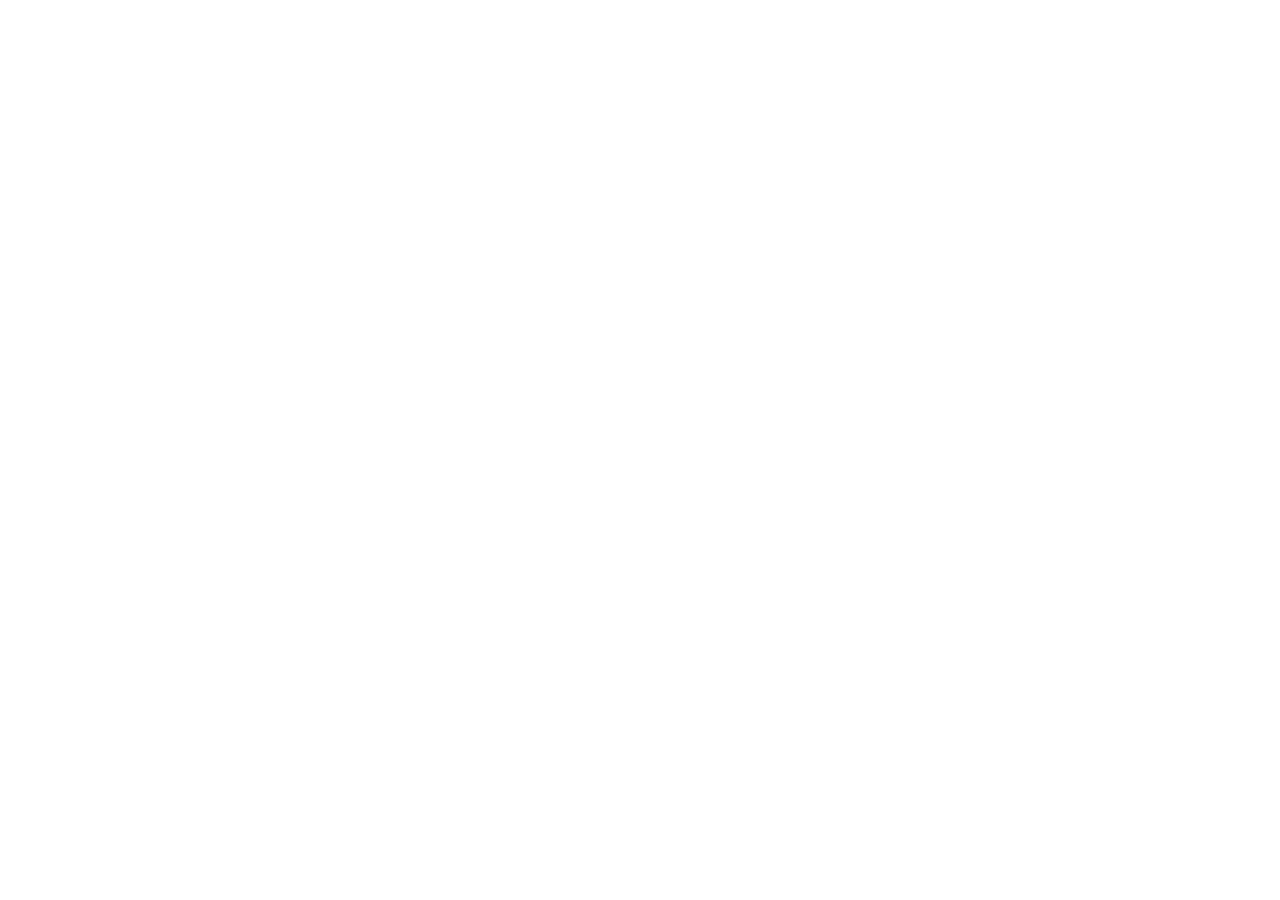
==== index.html @ d43bef7b "20260507_03 - 수정." ====
<!DOCTYPE HTML>
<html lang="ko">
	<head>
		<title>Welcome to JeeGeum Site - main</title>
		<base href="https://www.jeegeum.com/">
		<meta charset="utf-8">
		<meta name="viewport" content="width=device-width, user-scalable=yes, initial-scale=1.0" >
		<meta name="description" content="환영합니다. 이 곳은 이현섭 혹은 시계나무의 작업물을 모아둔 곳입니다.">
		<meta name="robots" content="All">
		<meta name="robots" content="index,follow">
		<meta name="NaverBot" content="All"/>
		<meta name="NaverBot" content="index,follow"/>
		<meta name="Yeti" content="All"/>
		<meta name="Yeti" content="index,follow"/>
		<meta name="copyright" content="&copy;2017 Lee.Hyun sup(Clocktree)">
		<meta name="Keywords" content="웹표준, 웹접근성, 웹퍼블리싱, 웹퍼블리셔, 포트폴리오, 이현섭, 퍼블리셔 이현섭, clocktree, Lee.Hyun Sup, mark, wiseman, web publisher">
		<meta http-equiv="X-UA-Compatible" content="IE=edge">
		<meta property="og:type" content="website">
		<meta property="og:title" content="Welcome to Portfolio Site - main">
		<meta property="og:description" content="환영합니다. 이 곳은 이현섭 혹은 시계나무의 작업물을 모아둔 곳입니다.">
		<meta property="og:image" content="./images/favicon.png">
		<meta property="og:url" content="https://www.jeegeum.com/">
		<link rel="canonical" href="https://www.jeegeum.com/">

		<link rel="stylesheet" type="text/css" href='./css/nanumgothic_local.css?20220512_13'>
		<link rel="stylesheet" type="text/css" href="./css/style.css?20220512_13">

		<link rel="icon" type="image/x-icon" href="./images/favicon.ico">

		<link rel="apple-touch-icon" sizes="57x57" href="./images/favicon.png">
		<link rel="apple-touch-icon" sizes="60x60" href="./images/favicon.png">
		<link rel="apple-touch-icon" sizes="72x72" href="./images/favicon.png">
		<link rel="apple-touch-icon" sizes="76x76" href="./images/favicon.png">
		<link rel="apple-touch-icon" sizes="114x114" href="./images/favicon.png">
		<link rel="apple-touch-icon" sizes="120x120" href="./images/favicon.png">
		<link rel="apple-touch-icon" sizes="144x144" href="./images/favicon.png">
		<link rel="apple-touch-icon" sizes="152x152" href="./images/favicon.png">
		<link rel="apple-touch-icon" sizes="180x180" href="./images/favicon.png">

		<link rel="icon" type="image/png" sizes="192x192" href="./images/favicon.png">
		<link rel="icon" type="image/png" sizes="32x32" href="./images/favicon.png">
		<link rel="icon" type="image/png" sizes="96x96" href="./images/favicon.png">
		<link rel="icon" type="image/png" sizes="16x16" href="./images/favicon.png">

		<link rel="shortcut icon" type="image/x-icon" sizes="192x192" href="./images/favicon.ico">
		<link rel="shortcut icon" type="image/x-icon" sizes="32x32" href="./images/favicon.ico">
		<link rel="shortcut icon" type="image/x-icon" sizes="96x96" href="./images/favicon.ico">
		<link rel="shortcut icon" type="image/x-icon" sizes="16x16" href="./images/favicon.ico">

		<link rel="manifest" href="./manifest.json">
		<meta name="msapplication-TileColor" content="#ffffff">
		<meta name="msapplication-TileImage" content="/ms-icon-144x144.png">
		<meta name="theme-color" content="#ffffff">

		<script src="./js/jquery-3.2.1.min.js"></script>
		<!-- <script src="./js/cover.js"></script> -->
		<!--[if lte IE 8]>
		<script type="text/javascript" src="js/jquery-1.7.2.min.js"></script>
		<script type="text/javascript" src="js/Respond-master/dest/respond.min.js"></script>
		<script type="text/javascript" src="js/Respond-master/dest/respond.src.js"></script>
		<script type="text/javascript" src="js/Respond-master/src/respond.js"></script>

		<![endif]-->
	</head>

	<body>
		<div style="height:100hv; background:url(./images/buiding_img.png) no-repeat center; background-size:cover; text-indent:-100000%;">
			<!-- <img src="./images/buiding_img.png" alt="도서출판 지금의 홈페이지가 준비 중 입니다. 문의사항은 clocktree@live.co.kr 로 보내주시기 바랍니다." style="width:100%;height:100%;"> -->
			도서출판 지금의 홈페이지가 준비 중 입니다. 문의사항은 clocktree@live.co.kr 로 보내주시기 바랍니다.
		</div>		
		<script async src="./js/move.js?20220512_13"></script>
	</body>
</html>
---- css/nanumgothic_local.css ----
/* [400] */
@font-face {
  font-family: 'Nanum Gothic';
  font-style: normal;
  font-weight: 400;
  src: local('NanumGothic'), url(https://cl0cktree.github.io/jsonframe/font/NanumGothic.woff2) format('woff2');
}
@font-face {
  font-family: 'Nanum Gothic';
  font-style: normal;
  font-weight: 400;
  src: local('NanumGothic'), url(https://cl0cktree.github.io/jsonframe/font/NanumGothic.woff) format('woff');
}
@font-face {
  font-family: 'Nanum Gothic';
  font-style: normal;
  font-weight: 400;
  src: local('NanumGothic'), url(https://cl0cktree.github.io/jsonframe/font/NanumGothic.eot) format('eot');
}
@font-face {
  font-family: 'Nanum Gothic';
  font-style: normal;
  font-weight: 400;
  src: local('NanumGothic'), url(https://cl0cktree.github.io/jsonframe/font/NanumGothic.eot?#iefix) format('embedded-opentype');
}
@font-face {
  font-family: 'Nanum Gothic';
  font-style: normal;
  font-weight: 400;
  src: local('NanumGothic'), url(https://cl0cktree.github.io/jsonframe/font/NanumGothic.ttf) format('truetype');
}
@font-face {
  font-family: 'Nanum Gothic';
  font-style: normal;
  font-weight: 400;
  src: local('NanumGothic'), url(https://cl0cktree.github.io/jsonframe/font/NanumGothic.svg#NanumGothic) format('svg');
}
/* [700] */
@font-face {
  font-family: 'Nanum Gothic';
  font-style: normal;
  font-weight: 700;
  src: local('NanumGothic Bold'), local('NanumGothic-Bold'), url(https://cl0cktree.github.io/jsonframe/font/NanumGothicBold.woff2) format('woff2');
}
@font-face {
  font-family: 'Nanum Gothic';
  font-style: normal;
  font-weight: 700;
  src: local('NanumGothic Bold'), local('NanumGothic-Bold'), url(https://cl0cktree.github.io/jsonframe/font/NanumGothicBold.woff) format('woff');
}
@font-face {
  font-family: 'Nanum Gothic';
  font-style: normal;
  font-weight: 700;
  src: local('NanumGothic Bold'), local('NanumGothic-Bold'), url(https://cl0cktree.github.io/jsonframe/font/NanumGothicBold.eot) format('eot');
}
@font-face {
  font-family: 'Nanum Gothic';
  font-style: normal;
  font-weight: 700;
  src: local('NanumGothic Bold'), local('NanumGothic-Bold'), url(https://cl0cktree.github.io/jsonframe/font/NanumGothicBold.eot?#iefix) format('embedded-opentype');
}
@font-face {
  font-family: 'Nanum Gothic';
  font-style: normal;
  font-weight: 700;
  src: local('NanumGothic Bold'), local('NanumGothic-Bold'), url(https://cl0cktree.github.io/jsonframe/font/NanumGothicBold.ttf) format('truetype');
}
@font-face {
  font-family: 'Nanum Gothic';
  font-style: normal;
  font-weight: 700;
  src: local('NanumGothic Bold'), local('NanumGothic-Bold'), url(https://cl0cktree.github.io/jsonframe/font/NanumGothicBold.svg#NanumGothicBold) format('svg');
}
/* [800] */
@font-face {
  font-family: 'Nanum Gothic';
  font-style: normal;
  font-weight: 800;
  src: local('NanumGothic Bold'), local('NanumGothic-Bold'), url(https://cl0cktree.github.io/jsonframe/font/NanumGothicExtraBold.woff2) format('woff2');
}
@font-face {
  font-family: 'Nanum Gothic';
  font-style: normal;
  font-weight: 800;
  src: local('NanumGothic Bold'), local('NanumGothic-Bold'), url(https://cl0cktree.github.io/jsonframe/font/NanumGothicExtraBold.woff) format('woff');
}
@font-face {
  font-family: 'Nanum Gothic';
  font-style: normal;
  font-weight: 800;
  src: local('NanumGothic Bold'), local('NanumGothic-Bold'), url(https://cl0cktree.github.io/jsonframe/font/NanumGothicExtraBold.eot) format('eot');
}
@font-face {
  font-family: 'Nanum Gothic';
  font-style: normal;
  font-weight: 800;
  src: local('NanumGothic Bold'), local('NanumGothic-Bold'), url(https://cl0cktree.github.io/jsonframe/font/NanumGothicExtraBold.eot?#iefix) format('embedded-opentype');
}
@font-face {
  font-family: 'Nanum Gothic';
  font-style: normal;
  font-weight: 800;
  src: local('NanumGothic Bold'), local('NanumGothic-Bold'), url(https://cl0cktree.github.io/jsonframe/font/NanumGothicExtraBold.ttf) format('truetype');
}
@font-face {
  font-family: 'Nanum Gothic';
  font-style: normal;
  font-weight: 800;
  src: local('NanumGothic Bold'), local('NanumGothic-Bold'), url(https://cl0cktree.github.io/jsonframe/font/NanumGothicExtraBold.svg#NanumGothicExtraBold) format('svg');
}
---- css/style.css ----
@charset "UTF-8";
@import url('./nanumgothic_local.css');
/* @font-face{
	font-family:'Nanum Gothic','NanumGothic';
	src:url('https://cl0cktree.github.io/jsonframe/font/NanumGothic.woff2') format('woff2');
}
@font-face{
	font-family:'Nanum Gothic','NanumGothic';
	src:url('https://cl0cktree.github.io/jsonframe/font/NanumGothic.eot');
}
@font-face{
	font-family:'Nanum Gothic','NanumGothic';
	src:url('https://cl0cktree.github.io/jsonframe/font/NanumGothic.eot?#iefix') format('embedded-opentype');
}
@font-face{
	font-family:'Nanum Gothic','NanumGothic';
	src:url('https://cl0cktree.github.io/jsonframe/font/NanumGothic.woff') format('woff');
}
@font-face{
	font-family:'Nanum Gothic','NanumGothic';
	src:url('https://cl0cktree.github.io/jsonframe/font/NanumGothic.ttf') format('truetype');
}
@font-face{
	font-family:'Nanum Gothic','NanumGothic';
	src:url('https://cl0cktree.github.io/jsonframe/font/NanumGothic.svg#NanumGothic') format('svg');
}
@font-face{
	font-family:'Nanum Gothic','NanumGothic';
	src:local(※);
} */
/*공통*/
body{width:100%;height:100%;margin:0;padding:0;background:url('../images/tile9.png'); background-size:75px 50px; font-family:'Nanum Gothic','NanumGothic','Gothic','고딕'; overflow:auto; scroll-behavior:smooth;}
*:focus,*:focus-within{outline:2px dashed #423122;}

section{padding:0;margin:0;border:0;display:block;position:relative;overflow:hidden;}
article{padding:0;margin:0;border:0;display:block;position:relative;overflow:hidden;}
nav{padding:0;margin:0;border:0;display:block;position:relative;overflow:hidden;}
div{box-sizing:border-box;margin:0;display:block;position:relative;overflow:hidden;}
ul{position:relative;margin:0;padding:0;margin:0;border:0;list-style:none;display:block;}
img{border:0px;box-sizing:border-box;float:left;}
h1,h2,h3,h4,h5,h6 {padding:0;margin:0;border:0;display:block;position:relative;overflow:hidden;font-size:1em;}
header{padding:0;margin:0;border:0;display:block;position:relative;overflow:hidden;}
footer{width:100%;background:#fff;position:relative;margin:0;padding:0;margin:0;border:0;border-top:1px solid #000;display:block;z-index:5;}
a{font-family:'Nanum Gothic','NanumGothic','Gothic','고딕';}
canvas{position:fixed;bottom:0;left:0;right:0;width:100%;z-index:0;}

input[type=radio]{display:none;}
/* input[type=radio]+label{display:inline-block;cursor:pointer;position:relative;padding-left:14px;margin-right:15px;}
input[type=radio]+label:before{content:"";display:inline-block;width:9px;height:9px;margin-right:10px;margin-bottom:10px;position:absolute;left:0;bottom:1px;background:#ebebeb;border-radius:10px;border:1px solid #929292;}
input[type=radio]:checked+label:before{content:"\25CF";font-size:9px;font-weight:100;color:#ff5737;background:#ebebeb;text-align:center;line-height:8px;} */

input[type=checkbox]{display:none;}
/* input[type=checkbox]+label{display:inline-block;cursor:pointer;position:relative;padding-left:18px;margin-right:0px;}
input[type=checkbox]+label:before{content:"";display:inline-block;width:11px;height:11px;margin-right:10px;margin-bottom:2px;position:absolute;left:0;bottom:1px;background:#fff;border-radius:0px;border:1px solid #ddd;}
input[type=checkbox]:checked+label:before{content:"\2713";font-size:14px;font-weight:700;color:#fff;background:#ff5737;text-align:center;line-height:8px;} */

input[type=text]{box-sizing:border-box;}
input[type=button]{box-sizing:border-box;font-family:'Nanum Gothic','NanumGothic';}
input[type=select]{appearance:none;}
textarea{box-sizing:border-box;}

.body-all-header{width:100%;background:rgba(0,0,0,0);position:fixed;top:0;left:0;z-index:6;box-shadow:0px 0px 7px 0px;border-bottom:1px solid #4e3b29;}
.body-all-header .section-num1-article #section1-article1-nav1{width:100%;background:rgba(255,255,255,1);line-height:50px;transition:background-color 0.2s;/*box-shadow:0px 1px rgba(0,0,0,0.5);*/}
.body-all-header .section-num1-article #section1-article1-nav1 .article1-nav1-toplogo{width:80px;background:url('../images/sprites-topmenu5.png') no-repeat;background-size:120px 80px;background-position:0px 10px;margin:0 auto;/*transition:all 0.05s;*/}
.body-all-header .section-num1-article #section1-article1-nav1 .article1-nav1-toplogo h1{width:100%;}
.body-all-header .section-num1-article #section1-article1-nav1 .article1-nav1-toplogo h1 img{width:100%;margin-top:10px;margin-bottom:10px;}

.body-all-header .section-num1-article #section1-article1-nav1 #article1-nav1-topmenuwrap1{width:100%;max-width:1280px;margin:0 auto;}
.body-all-header .section-num1-article #section1-article1-nav1 #article1-nav1-topmenuwrap1 #article1-nav1-topmenu1{width:100%;height:50px;}
.body-all-header .section-num1-article #section1-article1-nav1 #article1-nav1-topmenuwrap1 #article1-nav1-topmenu1 .nav1-topmenu1-list{width:20%;line-height:50px;text-align:center;float:left;}
.body-all-header .section-num1-article #section1-article1-nav1 #article1-nav1-topmenuwrap1 #article1-nav1-topmenu1 .nav1-topmenu1-list a{text-decoration:none;color:#333;}
.body-all-header .section-num1-article #section1-article1-nav1 #article1-nav1-topmenuwrap1 #article1-nav1-topmenu1 #nav1-topmenu1-list4{width:15%;}
.body-all-header .section-num1-article #section1-article1-nav1 #article1-nav1-topmenuwrap1 #article1-nav1-topmenu1 #nav1-topmenu1-list5{width:25%;}
.body-all-header .section-num1-article #section1-article1-nav1 #article1-nav1-topmenuwrap1 #article1-nav1-topmenu1 .nav1-topmenu1-list .topmenu1-list-span{display:inline-block;position:relative;width:auto;height:50px;box-sizing:border-box;border-bottom:0px solid #fff;/*transition:all 0.025s;*/cursor:pointer;}
.body-all-header .section-num1-article #section1-article1-nav1 #article1-nav1-topmenuwrap1 #article1-nav1-topmenu1 .nav1-topmenu1-list .topmenu1-list-span .list-span-leftborder{display:block;width:0%;box-sizing:border-box;position:absolute;left:50%;bottom:0px;border-bottom:3px solid #bbb;}
.body-all-header .section-num1-article #section1-article1-nav1 #article1-nav1-topmenuwrap1 #article1-nav1-topmenu1 .nav1-topmenu1-list .topmenu1-list-span .list-span-rightborder{display:block;width:0%;box-sizing:border-box;position:absolute;right:50%;bottom:0px;border-bottom:3px solid #bbb;}

.body-all-header .section-num1-article #section1-article1-nav1 .top-icon{width:40px;height:40px;position:absolute;z-index:3;top:30px;transition:background-position 0.1s;}
.body-all-header .section-num1-article #section1-article1-nav1 #phon-icon{background:url('../images/sprites-topmenu5.png') no-repeat;background-size:120px 80px;background-position:-80px 0px;left:2%;border-radius:5px;cursor:pointer;}
.body-all-header .section-num1-article #section1-article1-nav1 #phon-icon span{display:none;}
.body-all-header .section-num1-article #section1-article1-nav1 #menu-icon{right:2%;}
.body-all-header .section-num1-article #section1-article1-nav1 #menu-icon input{display:none;}
.body-all-header .section-num1-article #section1-article1-nav1 #menu-icon label{position:relative;width:40px;height:40px;display:block;cursor:pointer;background:transparent;border:0;}
.body-all-header .section-num1-article #section1-article1-nav1 #menu-icon label{text-indent:-800%;}

/* Exit Icon */
.body-all-header .section-num1-article #section1-article1-nav1 #menu-icon label:before, #menu-icon input:checked + label:before{content:'';position:absolute;width:38px;height:6px;background:#4E3B29;border:1px solid #fff;border-radius:2px;top:50%;left:0;margin-top:-3px;display:block;}
.body-all-header .section-num1-article #section1-article1-nav1 #menu-icon.scroll_on label:before.scroll_on, #menu-icon.scroll_on input:checked + label:before{background:#fff;border:1px solid #4E3B29;}
.body-all-header .section-num1-article #section1-article1-nav1 #menu-icon label:before{animation: animationOneReverse 0.5s ease forwards;}
.body-all-header .section-num1-article #section1-article1-nav1 #menu-icon.scroll_on label:before{background:#4E3B29;border:1px solid #fff;}
@keyframes animationOneReverse {
	0% { transform: rotate(315deg); }
	25% { transform: rotate(360deg); }
	50%, 100% { transform: rotate(0deg); }
}
.body-all-header .section-num1-article #section1-article1-nav1 #menu-icon input:checked + label:before{animation: animationOne 0.5s ease forwards;}
@keyframes animationOne {
	0%, 50% { transform: rotate(0deg); }
	75% { transform: rotate(360deg); }
	100% { transform: rotate(315deg); }
}
.body-all-header .section-num1-article #section1-article1-nav1 #menu-icon label:after, #menu-icon input:checked + label:after{content:'';position:absolute;width:38px;height:6px;background:#4E3B29;border:1px solid #fff;border-radius:2px;top:50%;left:0;margin-top:-3px;display:block;}
.body-all-header .section-num1-article #section1-article1-nav1 #menu-icon.scroll_on label:after, #menu-icon.scroll_on input:checked + label:after{background:#fff;border:1px solid #4E3B29;z-index:-1;}
.body-all-header .section-num1-article #section1-article1-nav1 #menu-icon label:after{animation: animationTwoReverse 0.5s ease forwards;}
@keyframes animationTwoReverse {
	0% { transform: rotate(405deg); }
	25% { transform: rotate(450deg); }
	50%, 100% { transform: rotate(0deg); }
}
.body-all-header .section-num1-article #section1-article1-nav1 #menu-icon input:checked + label:after{animation: animationTwo 0.5s ease forwards;}
@keyframes animationTwo {
	0%, 50% { transform: rotate(0deg); }
	75% { transform: rotate(450deg); }
	100% { transform: rotate(405deg); }
}

/* Burger Icon */
.body-all-header .section-num1-article #section1-article1-nav1 #menu-icon label .menu-icon-menubar:before{content:'';position:absolute;width:38px;height:6px;border-radius:2px;background:#4E3B29;border:1px solid #fff;top:2px;left:0;animation:animationBurgerTopReverse 0.5s ease forwards;}
.body-all-header .section-num1-article #section1-article1-nav1 #menu-icon.scroll_on label .menu-icon-menubar:before{background:#fff;border:1px solid #4E3B29;}
@keyframes animationBurgerTopReverse {
	0%, 50% { transform: translateY(12px); opacity: 0; }
	51% { transform: translateY(12px); opacity: 1; }
	100% { transform: translateY(0px); opacity: 1; }
}
.body-all-header .section-num1-article #section1-article1-nav1 #menu-icon input:checked + label .menu-icon-menubar:before{animation: animationBurgerTop 0.5s ease forwards;}
@keyframes animationBurgerTop {
	0% { transform: translateY(0px); opacity: 1; }
	50% { transform: translateY(12px); opacity: 1; }
	51%, 100% { transform: translateY(12px); opacity: 0; }
}
.body-all-header .section-num1-article #section1-article1-nav1 #menu-icon label .menu-icon-menubar:after{content:'';position:absolute;width:38px;height:6px;border-radius:2px;background:#4E3B29;border:1px solid #fff;bottom:0px;left:0;animation:animationBurgerBottomReverse 0.5s ease forwards;}
.body-all-header .section-num1-article #section1-article1-nav1 #menu-icon.scroll_on label .menu-icon-menubar:after{background:#fff;border:1px solid #4E3B29;}
@keyframes animationBurgerBottomReverse {
	0%, 50% { transform: translateY(-12px); opacity: 0; }
	51% { transform: translateY(-12px); opacity: 1; }
	100% { transform: translateY(0px); opacity: 1; }
}
.body-all-header .section-num1-article #section1-article1-nav1 #menu-icon input:checked + label .menu-icon-menubar:after{animation: animationBurgerBottom 0.5s ease forwards;}
@keyframes animationBurgerBottom {
	0% { transform: translateY(0px); opacity: 1; }
	50% { transform: translateY(-12px); opacity: 1; }
	51%, 100% { transform: translateY(-12px); opacity: 0; }
}

.body-all-header .section-num1-article #section1-article1-nav1 .top-icon img{width:100%;cursor:pointer;}

.body-section-content{width:100%;background:rgba(255,255,255,0.9);}
.body-section-content .section-heading{display:none;}
.body-section-content .section-content-article{width:100%;}
.body-section-content .section-content-article .content-article-wraper{width:100%;max-width:1280px;background:rgba(255,255,255,1);padding:10px;padding-top:0px;padding-bottom:0px;margin:0 auto;}
.body-section-content .section-content-article .content-article-wraper .scr-index-box .index-btn-wrap{width:3em;min-height:96px;position:fixed;bottom:100px;transition:all 0.2s;z-index:-1;opacity:0;}
.body-section-content .section-content-article .content-article-wraper .scr-index-box #index-btn-wrap1{width:3em;min-height:96px;position:fixed;bottom:100px;transition:all 0.2s;z-index:-1;opacity:0;}
.body-section-content .section-content-article .content-article-wraper .scr-index-box .index-btn-wrap .index-btn-all{width:30px;height:30px;background:rgba(0,0,0,1);margin:2px auto;border:1px solid #fff;border-radius:200px;cursor:pointer;text-align:center;font-size:14px;color:#fff;line-height:30px;transition:all 0.2s;}

footer .body-footer-contaner{width:100%;min-height:80px;max-width:1080px;margin:0 auto;color:#4e3b29;}
footer .body-footer-contaner .body-footer-add{width:100%;text-align:center;line-height:19px;font-size:17px;font-weight:700;padding-top:2px;padding-bottom:2px;float:left;margin-left:0%;}
footer .body-footer-contaner .body-footer-add a{color:#4e3b29;text-decoration:none;}
footer .body-footer-contaner .body-footer-add address{font-style:normal;}
footer .body-footer-contaner .body-footer-add .footer-add-num {cursor:pointer;}
footer .body-footer-contaner .body-footer-add .Copyright{vertical-align:top;text-align:center;font-size:11px;border:0;margin:0;padding:0;}

footer .body-footer-contaner .nav1-side-menu{position:fixed;width:100%;height:100px;background:#fff;float:left;right:-100%;bottom:0;border-top:1px solid #000;}
footer .body-footer-contaner .nav1-side-menu .side-menu-listwrap{border-bottom:0px solid #000;}
footer .body-footer-contaner .nav1-side-menu .side-menu-listwrap .menu-list-ul li{width:20%;height:100%;text-align:center;line-height:25px;border-top:0px solid #000;float:left;}
footer .body-footer-contaner .nav1-side-menu .side-menu-listwrap .menu-list-ul li .ul-li-img1{box-sizing:border-box;display:block;position:relative;border-radius:12px;margin:0 auto;margin-top:20px;color:#4e3b29;text-decoration:none;background:url('../images/sprites-footer.png') no-repeat;background-size:500% 60px;}
footer .body-footer-contaner .nav1-side-menu .side-menu-listwrap .menu-list-ul li #list-ul-li1{background-position:0% center;}
footer .body-footer-contaner .nav1-side-menu .side-menu-listwrap .menu-list-ul li #list-ul-li2{background-position:25% center;}
footer .body-footer-contaner .nav1-side-menu .side-menu-listwrap .menu-list-ul li #list-ul-li3{background-position:50% center;}
footer .body-footer-contaner .nav1-side-menu .side-menu-listwrap .menu-list-ul li #list-ul-li4{background-position:75% center;}
footer .body-footer-contaner .nav1-side-menu .side-menu-listwrap .menu-list-ul li #list-ul-li5{background-position:100% center;}

footer .body-footer-contaner .nav1-side-menu .side-menu-listwrap .menu-list-ul li a span{display:none;}

footer .body-footer-contaner .top-btn{width:3em;background:rgba(0,0,0,1);border:1px solid #fff;border-radius:200px;position:fixed;bottom:50px;opacity:0;cursor:default;text-align:center;font-size:1em;color:#fff;line-height:3em;transition:all 0.2s;z-index:-1;}

.click-all-filter{height:100%;background:rgba(0,0,0,0.6);position:fixed;top:0;left:0;z-index:60;box-sizing:content-box;overflow:auto;display:none;}
.click-all-filter .filter-loader-loadingbox{width:100px;height:100px;position:absolute;top:40%;left:50%;margin-top:-50px;margin-left:-50px;}
.click-all-filter .filter-loader-loadingbox .loader-loadingbox-spin{width:98px;height:98px;margin:1px auto;border:10px solid #fff;border-top:10px solid #fff;border-left:1px dashed #ddd;border-right:1px dashed #ddd;border-radius:91px;animation:spiningaround 1s linear infinite;}
.click-all-filter .filter-loader-loadingbox .loader-loadingbox-spin .loadingbox-spin-inaround{width:70px;height:70px;margin:4px auto;border:10px solid #fff;border-right:10px solid rgba(255,255,255,0);border-radius:91px;animation:spininginaround 1s linear infinite;}
/* .click-all-filter .all-filter-conbox{background:#fff;border-radius:5px;margin:0 auto;margin-top:5%;margin-bottom:50px;} */
.click-all-filter .all-filter-conbox{min-height:100vh;background:#fff;border-radius:5px;margin:0 auto;margin-top:0;margin-bottom:0;}

.click-all-filter .all-filter-conbox .filter-title-closebtn{position:absolute; border:0; border-radius:0px 5px 0px 5px; background:#000; top:0; right:0; z-index:11; cursor:pointer;}
.click-all-filter .all-filter-conbox .filter-title-closebtn img{display:block;position:absolute;width:20px;height:20px;margin-left:50%;margin-top:50%;left:-10px;top:-10px;transition:all 0.05s;}

.filter-conbox-contentswrap{width:100%;}
.filter-conbox-contentswrap .filter-conbox-contents{width:90%;margin:0 auto;margin-top:20px;margin-bottom:40px;}
.filter-conbox-contentswrap .filter-conbox-contents .conbox-contents-title{width:100%;min-height:40px;line-height:40px;text-align:center;font-size:22px;font-weight:600;word-break:keep-all;overflow:visible;}
.filter-conbox-contentswrap .filter-conbox-contents .conbox-contents-view{width:100%;}
.filter-conbox-contentswrap .filter-conbox-contents .conbox-contents-view .contents-view-img{float:left;overflow:visible;}
.filter-conbox-contentswrap .filter-conbox-contents .conbox-contents-view .contents-view-img:after{content:""; display:block; width:100%; height:0; clear:both;}
.filter-conbox-contentswrap .filter-conbox-contents .conbox-contents-view .contents-view-img img{width:90%;margin:5%;border:1px solid #666;box-sizing:border-box;float:left;}
.filter-conbox-contentswrap .filter-conbox-contents .conbox-contents-view .contents-view-img a{display:block;margin:0 auto;text-align:center;width:90%;min-height:20px;color:#000;text-decoration:none;word-break:keep-all;clear:both;}
.filter-conbox-contentswrap .filter-conbox-contents .conbox-contents-view .contents-view-img a:hover{text-decoration:underline;}
.filter-conbox-contentswrap .filter-conbox-contents .conbox-contents-view .contents-view-word{float:left;word-break:keep-all;}

/*email*/
.filter-conbox-contentswrap iframe{width:100%; min-height:485px; height:100vh; border:0; touch-action:manipulation; float:left;}

#click-all-filter-landing{width:100%;height:100%;background:rgba(255,255,255,0.9);position:fixed;top:0;left:0;bottom:0;right:0;z-index:60;box-sizing:content-box;overflow:auto;display:block;opacity:1;transition:all 0.3s;}
#click-all-filter-landing :focus, #click-all-filter-landing :focus-within{outline:0px dashed #423122;}
#click-all-filter-landing .filter-landing-contents{position:absolute;margin-left:50%;margin-bottom:50px;}
#click-all-filter-landing .filter-landing-contents #landing-contents-title{text-align:center;color:#4E3B29;text-indent:-200%;}

#click-all-filter-landing .filter-landing-contents #landing-contents-buttonwrap{width:100%;text-align:center;text-indent:100%;margin-bottom:10px;}
#click-all-filter-landing .filter-landing-contents #landing-contents-buttonwrap button{width:70%;height:100%;border-radius:400px; background:#fff;border:3px solid #4E3B29; color:#4E3B29; transition:all 0.2s; font-weight:600;}
#click-all-filter-landing .filter-landing-contents #landing-contents-buttonwrap button:hover{background:#4E3B29;color:#fff;border:0; transition:all 0.2s;}
#click-all-filter-landing .filter-landing-contents #landing-contents-buttonwrap button:active{background:#333;color:#fff; border:0px; transition:all 0.2s;}

#click-all-filter-landing .filter-landing-contents .landing-contents-clock{width:100%;color:#4E3B29;}
#click-all-filter-landing .filter-landing-contents .cover-city{width:100%;color:#4E3B29;}

.body-filter-preloader{width:100%;height:100%;background:rgba(255,255,255,0.9);position:fixed;top:0;left:0;bottom:0;right:0;box-sizing:content-box;overflow:auto;opacity:1;transition:all 0.3s;z-index:61;display:block;}
.body-filter-preloader .filter-preloader-loadingbox{width:100px;height:100px;position:absolute;top:40%;left:50%;margin-top:-50px;margin-left:-50px;}
.body-filter-preloader .filter-preloader-loadingbox .preloader-loadingbox-spin{width:98px;height:98px;margin:1px auto;border:10px solid #4E3B29;border-top:10px solid #999;border-left:1px dashed #ddd;border-right:1px dashed #ddd;border-radius:91px;animation:spiningaround 1s linear infinite;}
.body-filter-preloader .filter-preloader-loadingbox .preloader-loadingbox-spin .loadingbox-spin-inaround{width:70px;height:70px;margin:4px auto;border:10px solid #4E3B29;border-right:10px solid rgba(255,255,255,0);border-radius:91px;animation:spininginaround 1s linear infinite;}

@keyframes spiningaround{
	from{transform:rotate(0deg);}
	to{transform:rotate(360deg);}
}
@keyframes spininginaround{
	from{transform:rotate(720deg);}
	to{transform:rotate(0deg);}
}
@keyframes fadein{
	from{opacity:0;}
	to{opacity:1;}
}
@keyframes fadeout{
	from{opacity:1;}
	to{opacity:0;}
}

/*프래임 및 슬라이드갤러리*/
.body-section-content .section-content-article .content-article-wraper .article-main-welcolme{font-size:30px;line-height:80px;font-weight:400;color:#4e3b29;text-align:center; background:#fff;z-index:5;}
.body-section-content .section-content-article .content-article-wraper .article-main-welcolme .main-welcolme-summon{animation: fadein 0.3s 1;}

.body-section-content .section-content-article .content-article-wraper .main-scrollall-back{width:100%;max-width:1280px;height:100%;background:url('../images/slide/tree.png') no-repeat;background-size:100% 100%;position:fixed;top:0px;margin-left:-10px;z-index:3;}

.body-section-content .section-content-article .main-scrollall-backb{width:100%;height:100%;position:absolute;left:0px;z-index:3;}
.body-section-content .section-content-article .scrollall-back-acc{width:60px;height:60px;background:rgba(0,0,0,0.4);border:1px solid #ddd;text-align:center;color:#ddd;line-height:60px;}
.body-section-content .section-content-article #scrollall-back-acc1{transform:rotate(-45deg);border-radius:60px;top:270px;left:30%;position:fixed;}
.body-section-content .section-content-article #scrollall-back-acc2{transform:rotate(45deg);top:170px;left:60%;font-size:15px;position:fixed;}
.body-section-content .section-content-article #scrollall-back-acc3{transform:rotate(-45deg);border-radius:60px;top:270px;left:0;left:30%;border:1px solid #000;background:rgba(0,0,0,0);}
.body-section-content .section-content-article #scrollall-back-acc4{transform:rotate(45deg);top:110px;left:60%;font-size:15px;border:1px solid #000;background:rgba(0,0,0,0);}

.body-section-content .section-content-article .content-article-wraper .article-main-intro{width:100%; max-width:1260px; margin:0 auto; margin-top:0px; z-index:5;}
/* .body-section-content .section-content-article .content-article-wraper #article-main-intro-i{} */

.body-section-content .section-content-article .content-article-wraper .article-main-intro .slide-wrap{width:100%;border-top:1px solid #888;background:rgba(255,255,255,0.9);word-break:keep-all;}
/* .body-section-content .section-content-article .content-article-wraper .article-main-intro .slide-wrap .pagecount,.controll{display:inline-block;position:absolute;background:rgba(0,0,0,0);z-index:10;top:0px;left:0;} */
/* .body-section-content .section-content-article .content-article-wraper .article-main-intro #slide-wrap{} */
.body-section-content .section-content-article .content-article-wraper .article-main-intro #slide-wrap-i{line-height:24px;font-weight:700;padding:4%;text-align:center;background:rgba(255,255,255,0.7);}
.body-section-content .section-content-article .content-article-wraper .article-main-intro .slide-wrap .slide-container{width:100%;overflow:visible;}
.body-section-content .section-content-article .content-article-wraper .article-main-intro .slide-wrap .slide-container .slide{width:100%;position:absolute;z-index:4;top:0;}
.body-section-content .section-content-article .content-article-wraper .article-main-intro .slide-wrap .slide-container .slide img{width:100%;display:block;position:relative;}
.body-section-content .section-content-article .content-article-wraper .article-main-intro .slide-wrap .indicator{display:table;background:rgba(0,0,0,0);position:absolute;bottom:5%;margin-left:50%;z-index:4;}
.body-section-content .section-content-article .content-article-wraper .article-main-intro .slide-wrap .indicator .bulet{display:table-cell;box-sizing:border-box;color:#999;vertical-align:middle;text-align:center;cursor:pointer;}
.body-section-content .section-content-article .content-article-wraper .article-main-intro .slide-wrap .con-btn{width:7%;height:100%;position:absolute;top:0px;cursor:pointer;}
.body-section-content .section-content-article .content-article-wraper .article-main-intro .slide-wrap #prev-btn{left:0px;background:rgba(0,0,0,0) url("data:image/svg+xml;charset=utf-8,%3Csvg%20xmlns%3D'http%3A%2F%2Fwww.w3.org%2F2000%2Fsvg'%20viewBox%3D'0%200%2027%2044'%3E%3Cpath%20d%3D'M0%2C22L22%2C0l2.1%2C2.1L4.2%2C22l19.9%2C19.9L22%2C44L0%2C22L0%2C22L0%2C22z'%20fill%3D'%23202020'%2F%3E%3C%2Fsvg%3E") no-repeat center;}
.body-section-content .section-content-article .content-article-wraper .article-main-intro .slide-wrap #next-btn{right:0px;background:rgba(0,0,0,0) url("data:image/svg+xml;charset=utf-8,%3Csvg%20xmlns%3D'http%3A%2F%2Fwww.w3.org%2F2000%2Fsvg'%20viewBox%3D'0%200%2027%2044'%3E%3Cpath%20d%3D'M27%2C22L27%2C22L5%2C44l-2.1-2.1L22.8%2C22L2.9%2C2.1L5%2C0L27%2C22L27%2C22z'%20fill%3D'%23202020'%2F%3E%3C%2Fsvg%3E") no-repeat center;}

.body-section-content .section-content-article .content-article-wraper .article-main-scrollall{width:100%;}
.body-section-content .section-content-article .content-article-wraper .article-main-scrollall .main-scrollall-head{width:100%;height:30px;line-height:30px;background:rgba(255,255,255,0.4);text-align:center;font-size:20px;font-weight:600;border:1px solid #888;position:absolute;z-index:5;}

.body-section-content .section-content-article .content-article-wraper .article-main-scrollall .main-scrollall-con{width:100%;min-height:100vh;margin-top:30px;padding:5% 0%;background:#fff;z-index:4;border-left:0px solid #000;border-right:0px solid #000;}
.body-section-content .section-content-article .content-article-wraper .article-main-scrollall .main-scrollall-con .move-wrap{width:90%;opacity:0;transition:all 0.3s ease-in-out;margin:0 auto;}
.body-section-content .section-content-article .content-article-wraper .article-main-scrollall:nth-of-type(2n+1) .main-scrollall-con .move-wrap{left:-100%;}
.body-section-content .section-content-article .content-article-wraper .article-main-scrollall:nth-of-type(2n+1) .main-scrollall-con .move-wrap.on{opacity:1;left:0;}
.body-section-content .section-content-article .content-article-wraper .article-main-scrollall:nth-of-type(2n) .main-scrollall-con .move-wrap{right:-100%;}
.body-section-content .section-content-article .content-article-wraper .article-main-scrollall:nth-of-type(2n) .main-scrollall-con .move-wrap.on{opacity:1;right:0;}

/* .body-section-content .section-content-article .content-article-wraper .article-main-scrollall .main-scrollall-con .move-wrap1.on{opacity:1;left:0;} */
.body-section-content .section-content-article .content-article-wraper .article-main-scrollall .main-scrollall-con .scrollall-con-box{max-width:500px;min-height:166px;padding:1% 2% 1% 2%;display:inline-block;}
.body-section-content .section-content-article .content-article-wraper .article-main-scrollall .main-scrollall-con .scrollall-con-box .con-box-imgborder{width:100%;background:rgba(255,255,255,0.6);margin:0 auto;border:1px solid #999;border-radius:0px;cursor:pointer;}
.body-section-content .section-content-article .content-article-wraper .article-main-scrollall .main-scrollall-con .scrollall-con-box .con-box-imgborder img{width:100%;min-height:100px;display:inline-block;top:0;left:0;bottom:0;right:0;margin:auto;}
.body-section-content .section-content-article .content-article-wraper .article-main-scrollall .main-scrollall-con .scrollall-con-box .con-box-imgborder .box-imgborder-filter{width:100%;height:100%;background:rgba(0,0,0,0.6);position:absolute;top:0;left:0;margin-top:-57%;opacity:0;}
.body-section-content .section-content-article .content-article-wraper .article-main-scrollall .main-scrollall-con .scrollall-con-box .con-box-imgborder .box-imgborder-word{width:100%;height:40px;position:absolute;background:rgba(255,255,255,1);color:#000;font-weight:700;text-align:center;line-height:40px;top:0;left:0;margin-top:110%;opacity:0;}
.body-section-content .section-content-article .content-article-wraper .article-main-scrollall .main-scrollall-con .scrollall-con-box .con-box-caption{display:table;width:100%;background:rgba(255,255,255,0.7);text-align:center;font-size:14px;font-weight:600;line-height:20px;padding-top:5px;cursor:pointer;word-break:keep-all;}
.body-section-content .section-content-article .content-article-wraper .article-main-scrollall .main-scrollall-con .scrollall-con-box .con-box-caption span{display:table-cell;vertical-align:middle;}

.body-section-content .section-content-article .content-article-wraper .article-main-scrollall .main-scrollall-con .scrollall-con-word1{background:rgba(255,255,255,0.75);line-height:24px;font-size:15px;float:left;word-break:keep-all;}
.body-section-content .section-content-article .content-article-wraper .article-main-scrollall .main-scrollall-con .scrollall-con-workimg1{border:1px solid #000;float:right;text-align:center;}
.body-section-content .section-content-article .content-article-wraper .article-main-scrollall .main-scrollall-con .scrollall-con-workimg1 img{width:100%}
.body-section-content .section-content-article .content-article-wraper .article-main-scrollall .main-scrollall-con .scrollall-con-word1 .passed{color:#ccc;text-decoration:line-through solid;}
.body-section-content .section-content-article .content-article-wraper .article-main-scrollall .main-scrollall-con .scrollall-con-word2{background:rgba(255,255,255,0.75);line-height:24px;font-size:15px;float:right;word-break:keep-all;}
.body-section-content .section-content-article .content-article-wraper .article-main-scrollall .main-scrollall-con .scrollall-con-workimg2{border:1px solid #000;float:left;text-align:center;}
.body-section-content .section-content-article .content-article-wraper .article-main-scrollall .main-scrollall-con .scrollall-con-workimg2 img{width:100%}

/*sub 공통*/
.body-section-content .section-content-article .content-article-wraper .wraper-toptap-tap{width:50%;line-height:40px;border:1px solid #4e3b29;border-bottom:0px;border-radius:7px 7px 0px 0px;text-align:center;float:left;cursor:pointer;transition:all 0.2s;}
.body-section-content .section-content-article .article-wraper-conbox{width:100%;max-width:1080px;background:rgba(255,255,255,1);padding:10px;margin:0 auto;}
.body-section-content .section-content-article .article-wraper-conbox .wraper-conbox-con{width:24%;height:500px;margin:0.5%;background:blue;float:left;}

/*dreamgirl flash 페이지*/
#dreamgirlplay{width:100%;overflow:visible;}
#dreamgirlplay embed{display:block;width:100%;height:100%;margin:0 auto;margin-top:10%;}
@media all and (max-width:320px){
	/*공통body{background:red;}*/
	/*index*/.body-all-header{height:100px;} .nav1-topmenu1-list{font-size:10px;font-weight:600;} .article1-nav1-toplogo{height:100px;} #article1-nav1-topmenu1{display:none;} .top-icon{display:block;} .indicator{width:50%;height:15%;left:-25%;font-size:0.8em;line-height:0.8em;}
			 .scrollall-con-box{width:100%;margin:0 auto 25px;} .body-section-content{margin-top:100px;} .contents-view-img{width:100%;} .contents-view-word{width:100%;padding:5%;}
			 .filter-landing-contents{width:300px;height:240px;left:-150px;margin-top:30%;} #landing-contents-title{height:120px;font-size:50px;line-height:50px;font-weight:600;} #landing-contents-buttonwrap{height:60px;} #landing-contents-buttonwrap button{font-size:22px;} .landing-contents-clock{font-size:20px;text-align:center;line-height:25px;font-weight:700;} .cover-city{font-size:20px;text-align:center;line-height:25px;font-weight:700;}
			 #main-scroll1-con{background:#fff;} #main-scroll2-con{background:#fff;} #main-scroll3-con{background:#fff;} #main-scroll4-con{background:#fff;} .ul-li-img1{width:50px;height:50px;}
			 .filter-title-closebtn{width:30px;height:30px;} .pagecount,.controll{height:20px;line-height:20px;font-size:12px;} .all-filter-conbox{width:100%;}
			 .scrollall-con-box .con-box-imgborder{min-height:110px;} .con-box-imgborder img{position:relative;} .top-btn{right:0px;} .index-btn-wrap{right:0px;}
	/*sub1*/ .scrollall-con-word1,.scrollall-con-word2{width:100%;margin-bottom:20px;} .scrollall-con-workimg1,.scrollall-con-workimg2{width:100%;} .main-scrollall-backb{top:-100px;} .click-all-filter{width:100%;overflow-y:auto;}
}
@media all and (min-width:321px) and (max-width:480px){
	/*공통body{background:blue;}*/
	/*index*/.body-all-header{height:100px;} .nav1-topmenu1-list{font-size:10px;font-weight:600;} .article1-nav1-toplogo{height:100px;} #article1-nav1-topmenu1{display:none;} .top-icon{display:block;} .indicator{width:50%;height:15%;left:-25%;font-size:0.8em;line-height:0.8em;}
			 .scrollall-con-box{width:100%;margin:0 auto 25px;} .body-section-content{margin-top:100px;} .contents-view-img{width:100%;} .contents-view-word{width:100%;padding:5%;}
			 .filter-landing-contents{width:300px;height:240px;left:-150px;margin-top:35%;} #landing-contents-title{height:120px;font-size:50px;line-height:50px;font-weight:600;} #landing-contents-buttonwrap{height:60px;} #landing-contents-buttonwrap button{font-size:22px;} .landing-contents-clock{font-size:20px;text-align:center;line-height:25px;font-weight:700;} .cover-city{font-size:20px;text-align:center;line-height:25px;font-weight:700;}
			 #main-scroll1-con{background:#fff;} #main-scroll2-con{background:#fff;} #main-scroll3-con{background:#fff;} #main-scroll4-con{background:#fff;} .ul-li-img1{width:60px;height:60px;}
			 .filter-title-closebtn{width:30px;height:30px;} .pagecount,.controll{height:20px;line-height:20px;font-size:12px;} .all-filter-conbox{width:100%;}
			 .scrollall-con-box .con-box-imgborder{min-height:110px;} .con-box-imgborder img{position:relative;} .top-btn{right:0px;} .index-btn-wrap{right:0px;}
	/*sub1*/ .scrollall-con-word1,.scrollall-con-word2{width:100%;margin-bottom:20px;} .scrollall-con-workimg1,.scrollall-con-workimg2{width:100%;} .main-scrollall-backb{top:-100px;} .click-all-filter{width:100%;overflow-y:auto;}
}
@media all and (min-width:481px) and (max-width:640px){
	/*공통body{background:yellow;}*/
	/*index*/.body-all-header{height:50px;} .nav1-topmenu1-list{font-size:10px;font-weight:600;} .article1-nav1-toplogo{height:0px;} #article1-nav1-topmenu1{display:block;} .top-icon{display:none;} .wraper-toptap-tap{max-width:100px;} .indicator{width:50%;height:15%;left:-25%;font-size:0.8em;line-height:0.8em;}
			 .scrollall-con-box{width:50%;margin:0 auto 7px;} .body-section-content{margin-top:50px;} .contents-view-img{width:100%;} .contents-view-word{width:100%;padding:5%;}
			 .filter-landing-contents{width:400px;height:320px;left:-200px;margin-top:30%;} #landing-contents-title{height:170px;font-size:60px;line-height:70px;font-weight:600;} #landing-contents-buttonwrap{height:80px;} #landing-contents-buttonwrap button{font-size:24px;} .landing-contents-clock{font-size:24px;text-align:center;line-height:30px;font-weight:700;} .cover-city{font-size:24px;text-align:center;line-height:30px;font-weight:700;}
			 #main-scroll1-con{background:#fff;} #main-scroll2-con{background:#fff;} #main-scroll3-con{background:#fff;} #main-scroll4-con{background:#fff;} .ul-li-img1{width:60px;height:60px;}
			 .filter-title-closebtn{width:30px;height:30px;} .pagecount,.controll{height:20px;line-height:20px;font-size:12px;} .all-filter-conbox{width:100%;}
			 .scrollall-con-box .con-box-imgborder{height:110px;} .con-box-imgborder img{position:absolute;} .top-btn{right:5px;} .index-btn-wrap{right:5px;}
	/*sub1*/ .scrollall-con-word1,.scrollall-con-word2{width:100%;margin-bottom:20px;} .scrollall-con-workimg1,.scrollall-con-workimg2{width:100%;} .main-scrollall-backb{top:-50px;} .click-all-filter{width:100%;overflow-y:auto;}
}
@media all and (min-width:641px) and (max-width:720px){
	/*공통body{background:green;}*/
	/*index*/.body-all-header{height:50px;} .nav1-topmenu1-list{font-size:14px;font-weight:600;} .article1-nav1-toplogo{height:0px;} #article1-nav1-topmenu1{display:block;} .top-icon{display:none;} .wraper-toptap-tap{max-width:100px;} .indicator{width:25%;height:7.5%;left:-12.5%;font-size:0.8em;line-height:0.8em;}
			 .scrollall-con-box{width:50%;margin:0 auto 7px;} .body-section-content{margin-top:50px;} .contents-view-img{width:100%;} .contents-view-word{width:100%;padding:5%;}
			 .filter-landing-contents{width:500px;height:370px;left:-250px;margin-top:20%;} #landing-contents-title{height:210px;font-size:80px;line-height:90px;font-weight:800;} #landing-contents-buttonwrap{height:90px;} #landing-contents-buttonwrap button{font-size:30px;} .landing-contents-clock{font-size:30px;text-align:center;line-height:30px;font-weight:700;} .cover-city{font-size:24px;text-align:center;line-height:30px;font-weight:700;}
			 #main-scroll1-con{background:#fff;} #main-scroll2-con{background:#fff;} #main-scroll3-con{background:#fff;} #main-scroll4-con{background:#fff;} .ul-li-img1{width:60px;height:60px;}
			 .filter-title-closebtn{width:30px;height:30px;} .pagecount,.controll{height:30px;line-height:30px;font-size:14px;} .all-filter-conbox{width:100%;}
			 .scrollall-con-box .con-box-imgborder{height:110px;} .con-box-imgborder img{position:absolute;} .top-btn{right:10px;} .index-btn-wrap{right:10px;}
	/*sub1*/.scrollall-con-word1,.scrollall-con-word2{width:48%;} .scrollall-con-workimg1,.scrollall-con-workimg2{width:48%;} .main-scrollall-backb{top:-50px;} .click-all-filter{width:100%;overflow-y:auto;}
}
@media all and (min-width:721px) and (max-width:1080px){
	/*공통body{background:orange;}*/
	/*index*/.body-all-header{height:50px;} .nav1-topmenu1-list{font-size:15px;font-weight:600;} .article1-nav1-toplogo{height:0px;} #article1-nav1-topmenu1{display:block;} .top-icon{display:none;} .wraper-toptap-tap{max-width:100px;} .indicator{width:25%;height:7.5%;left:-12.5%;font-size:0.8em;line-height:0.8em;}
			 .scrollall-con-box{width:33.1%;margin:0 auto 7px;} .body-section-content{margin-top:50px;} .contents-view-img{width:70%;} .contents-view-word{width:30%;padding:5%;padding-right:3%;}
			 .filter-landing-contents{width:700px;height:520px;left:-350px;top:21%;} #landing-contents-title{height:300px;font-size:110px;line-height:130px;font-weight:900;} #landing-contents-buttonwrap{height:100px;} #landing-contents-buttonwrap button{font-size:40px;} .landing-contents-clock{font-size:40px;text-align:center;line-height:55px;font-weight:900;} .cover-city{font-size:40px;text-align:center;line-height:55px;font-weight:900;}
			 #main-scroll1-con{background:url('../images/backgrounds2-1.png') no-repeat top;background-attachment:fixed;background-size:1100px;} #main-scroll2-con{background:url('../images/background-gear-g.gif') no-repeat top;background-attachment:fixed;background-size:1100px;}
			 #main-scroll3-con{background:url('../images/background-gear-b.gif') no-repeat top;background-attachment:fixed;background-size:1100px;} #main-scroll4-con{background:url('../images/backgrounds1-1.png') no-repeat top;background-attachment:fixed;background-size:1100px;}
			 #main-scroll5-con{background:url('../images/backgrounds1-2.png') no-repeat top;background-attachment:fixed;background-size:1100px;}
			 .ul-li-img1{width:60px;height:60px;} .filter-title-closebtn{width:40px;height:40px;} .pagecount,.controll{height:30px;line-height:30px;font-size:14px;} .all-filter-conbox{width:92%;}
			 .scrollall-con-box .con-box-imgborder{height:100px;} .con-box-imgborder img{position:absolute;} .top-btn{right:10px;} .index-btn-wrap{right:10px;}
	/*sub1*/ .scrollall-con-word1,.scrollall-con-word2{width:48%;} .scrollall-con-workimg1,.scrollall-con-workimg2{width:48%;} .main-scrollall-backb{top:-50px;} .click-all-filter{width:100%;overflow-y:scroll;}
}
@media all and (min-width:1081px) and (max-width:1280px){
	/*공통body{background:purple;}*/
	/*index*/.body-all-header{height:50px;} .nav1-topmenu1-list{font-size:16px;font-weight:600;} .article1-nav1-toplogo{height:0px;} #article1-nav1-topmenu1{display:block;} .top-icon{display:none;} .wraper-toptap-tap{max-width:100px;} .indicator{width:25%;height:7.5%;left:-12.5%;font-size:0.8em;line-height:0.8em;}
			 .scrollall-con-box{width:25%;margin:0 auto 7px;} .body-section-content{margin-top:50px;} .contents-view-img{width:70%;} .contents-view-word{width:30%;padding:5%;padding-right:3%;}
			 .filter-landing-contents{width:700px;height:520px;left:-350px;top:21%;} #landing-contents-title{height:300px;font-size:110px;line-height:130px;font-weight:900;} #landing-contents-buttonwrap{height:100px;} #landing-contents-buttonwrap button{font-size:40px;} .landing-contents-clock{font-size:40px;text-align:center;line-height:55px;font-weight:900;} .cover-city{font-size:40px;text-align:center;line-height:55px;font-weight:900;}
			 #main-scroll1-con{background:url('../images/backgrounds2-1.png') no-repeat top;background-attachment:fixed;background-size:1300px;} #main-scroll2-con{background:url('../images/background-gear-g.gif') no-repeat top;background-attachment:fixed;background-size:1300px;}
			 #main-scroll3-con{background:url('../images/background-gear-b.gif') no-repeat top;background-attachment:fixed;background-size:1300px;} #main-scroll4-con{background:url('../images/backgrounds1-1.png') no-repeat top;background-attachment:fixed;background-size:1300px;}
			 #main-scroll5-con{background:url('../images/backgrounds1-2.png') no-repeat top;background-attachment:fixed;background-size:1300px;}
			 .ul-li-img1{width:60px;height:60px;} .filter-title-closebtn{width:50px;height:50px;} .pagecount,.controll{height:30px;line-height:30px;font-size:14px;} .all-filter-conbox{width:88%;}
			 .scrollall-con-box .con-box-imgborder{height:100px;} .con-box-imgborder img{position:absolute;} .top-btn{right:20px;} .index-btn-wrap{right:20px;}
	/*sub1*/ .scrollall-con-word1,.scrollall-con-word2{width:48%;} .scrollall-con-workimg1,.scrollall-con-workimg2{width:48%;} .main-scrollall-backb{top:-50px;} .click-all-filter{width:100%;overflow-y:scroll;}
}
@media all and (min-width:1281px) and (max-width:1500px){
	/*공통body{background:skyblue;}*/
	/*index*/.body-all-header{height:50px;} .nav1-topmenu1-list{font-size:17px;font-weight:600;} .article1-nav1-toplogo{height:0px;} #article1-nav1-topmenu1{display:block;} .top-icon{display:none;} .wraper-toptap-tap{max-width:100px;} .indicator{width:25%;height:7.5%;left:-12.5%;font-size:1em;line-height:1em;}
			 .scrollall-con-box{width:25%;margin:0 auto 7px;} .body-section-content{margin-top:50px;} .contents-view-img{width:70%;} .contents-view-word{width:30%;padding:5%;padding-right:3%;}
			 .filter-landing-contents{width:700px;height:520px;left:-350px;top:21%;} #landing-contents-title{height:300px;font-size:110px;line-height:130px;font-weight:900;} #landing-contents-buttonwrap{height:100px;} #landing-contents-buttonwrap button{font-size:40px;} .landing-contents-clock{font-size:40px;text-align:center;line-height:55px;font-weight:900;} .cover-city{font-size:40px;text-align:center;line-height:55px;font-weight:900;}
			 #main-scroll1-con{background:url('../images/backgrounds2-1.png') no-repeat top;background-attachment:fixed;background-size:1300px;} #main-scroll2-con{background:url('../images/background-gear-g.gif') no-repeat top;background-attachment:fixed;background-size:1300px;}
			 #main-scroll3-con{background:url('../images/background-gear-b.gif') no-repeat top;background-attachment:fixed;background-size:1300px;} #main-scroll4-con{background:url('../images/backgrounds1-1.png') no-repeat top;background-attachment:fixed;background-size:1300px;}
			 #main-scroll5-con{background:url('../images/backgrounds1-2.png') no-repeat top;background-attachment:fixed;background-size:1300px;}
			 .ul-li-img1{width:60px;height:60px;} .filter-title-closebtn{width:60px;height:60px;} .pagecount,.controll{height:30px;line-height:30px;font-size:14px;} .all-filter-conbox{width:88%;}
			 .scrollall-con-box .con-box-imgborder{height:100px;} .con-box-imgborder img{position:absolute;} .top-btn{right:20px;} .index-btn-wrap{right:20px;}
	/*sub1*/ .scrollall-con-word1,.scrollall-con-word2{width:48%;} .scrollall-con-workimg1,.scrollall-con-workimg2{width:48%;} .main-scrollall-backb{top:-50px;} .click-all-filter{width:100%;overflow-y:scroll;}
}
@media all and (min-width:1501px){
	/*공통body{background:navy;}*/
	/*index*/.body-all-header{height:50px;} .nav1-topmenu1-list{font-size:17px;font-weight:600;} .article1-nav1-toplogo{height:0px;} #article1-nav1-topmenu1{display:block;} .top-icon{display:none;} .wraper-toptap-tap{max-width:100px;} .indicator{width:25%;height:7.5%;left:-12.5%;font-size:1em;line-height:1em;}
			 .scrollall-con-box{width:25%;margin:0 auto 7px;} .body-section-content{margin-top:50px;} .contents-view-img{width:70%;} .contents-view-word{width:30%;padding:5%;padding-right:3%;}
			 .filter-landing-contents{width:700px;height:520px;left:-350px;top:21%;} #landing-contents-title{height:300px;font-size:110px;line-height:130px;font-weight:900;} #landing-contents-buttonwrap{height:100px;} #landing-contents-buttonwrap button{font-size:40px;} .landing-contents-clock{font-size:40px;text-align:center;line-height:55px;font-weight:900;} .cover-city{font-size:40px;text-align:center;line-height:55px;font-weight:900;}
     		 #main-scroll1-con{background:url('../images/backgrounds2-1.png') no-repeat top;background-attachment:fixed;background-size:1300px;} #main-scroll2-con{background:url('../images/background-gear-g.gif') no-repeat top;background-attachment:fixed;background-size:1300px;}
			 #main-scroll3-con{background:url('../images/background-gear-b.gif') no-repeat top;background-attachment:fixed;background-size:1300px;} #main-scroll4-con{background:url('../images/backgrounds1-1.png') no-repeat top;background-attachment:fixed;background-size:1300px;}
			 #main-scroll5-con{background:url('../images/backgrounds1-2.png') no-repeat top;background-attachment:fixed;background-size:1300px;}
			 .ul-li-img1{width:60px;height:60px;} .filter-title-closebtn{width:70px;height:70px;} .pagecount,.controll{height:30px;line-height:30px;font-size:14px;} .all-filter-conbox{width:88%;}
			 .scrollall-con-box .con-box-imgborder{height:100px;} .con-box-imgborder img{position:absolute;} .top-btn{right:20px;} .index-btn-wrap{right:20px;}
	/*sub1*/ .scrollall-con-word1,.scrollall-con-word2{width:48%;} .scrollall-con-workimg1,.scrollall-con-workimg2{width:48%;} .main-scrollall-backb{top:-50px;} .click-all-filter{width:100%;overflow-y:scroll;}
}
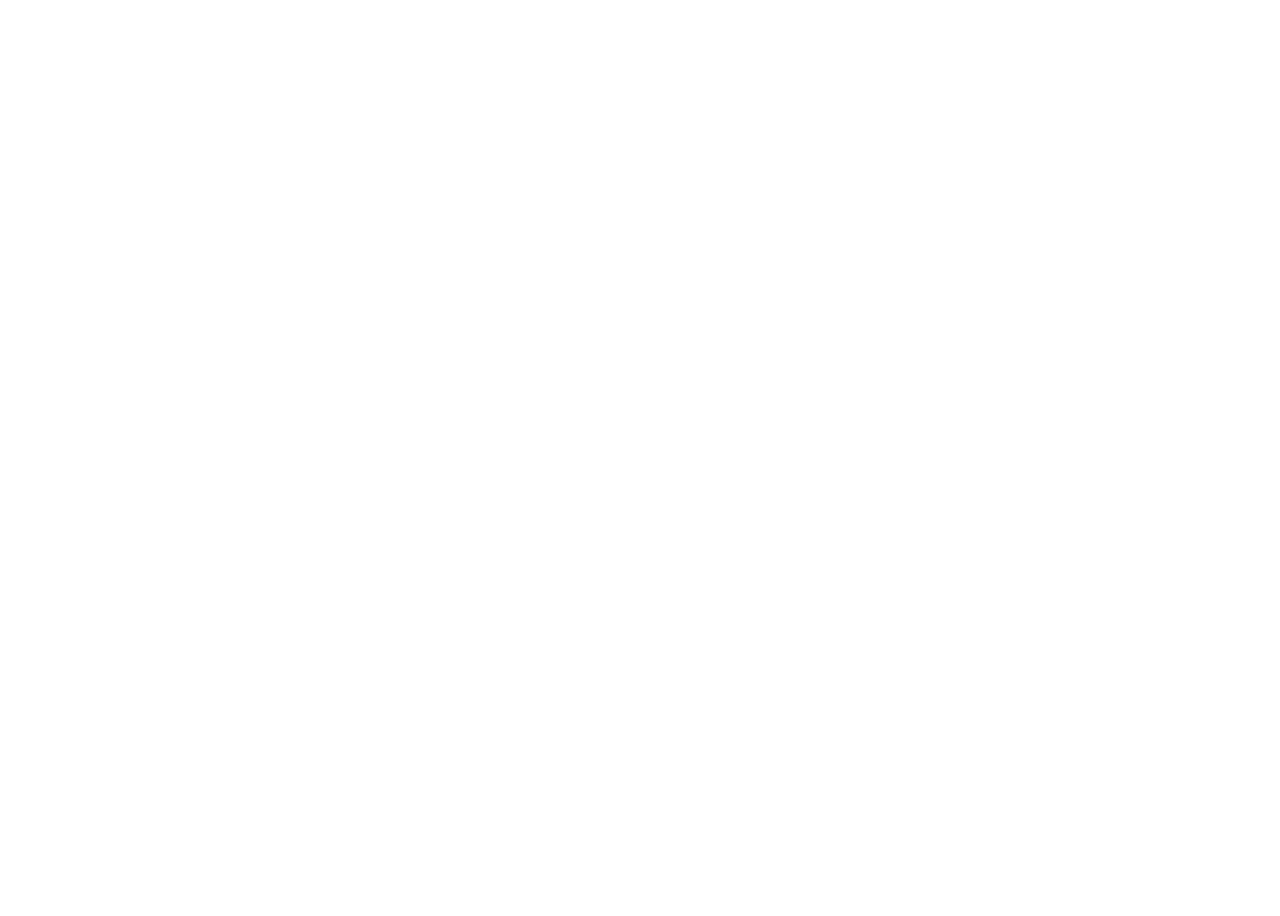
==== commit b401aaa6: "20260507_04 - 수정." ====
--- a/index.html
+++ b/index.html
@@ -64,7 +64,7 @@
 	</head>
 
 	<body>
-		<div style="height:100hv; background:url(./images/buiding_img.png) no-repeat center; background-size:cover; text-indent:-100000%;">
+		<div style="height:100vh; background:url(./images/buiding_img.png) no-repeat center; background-size:cover; text-indent:-100000%;">
 			<!-- <img src="./images/buiding_img.png" alt="도서출판 지금의 홈페이지가 준비 중 입니다. 문의사항은 clocktree@live.co.kr 로 보내주시기 바랍니다." style="width:100%;height:100%;"> -->
 			도서출판 지금의 홈페이지가 준비 중 입니다. 문의사항은 clocktree@live.co.kr 로 보내주시기 바랍니다.
 		</div>		
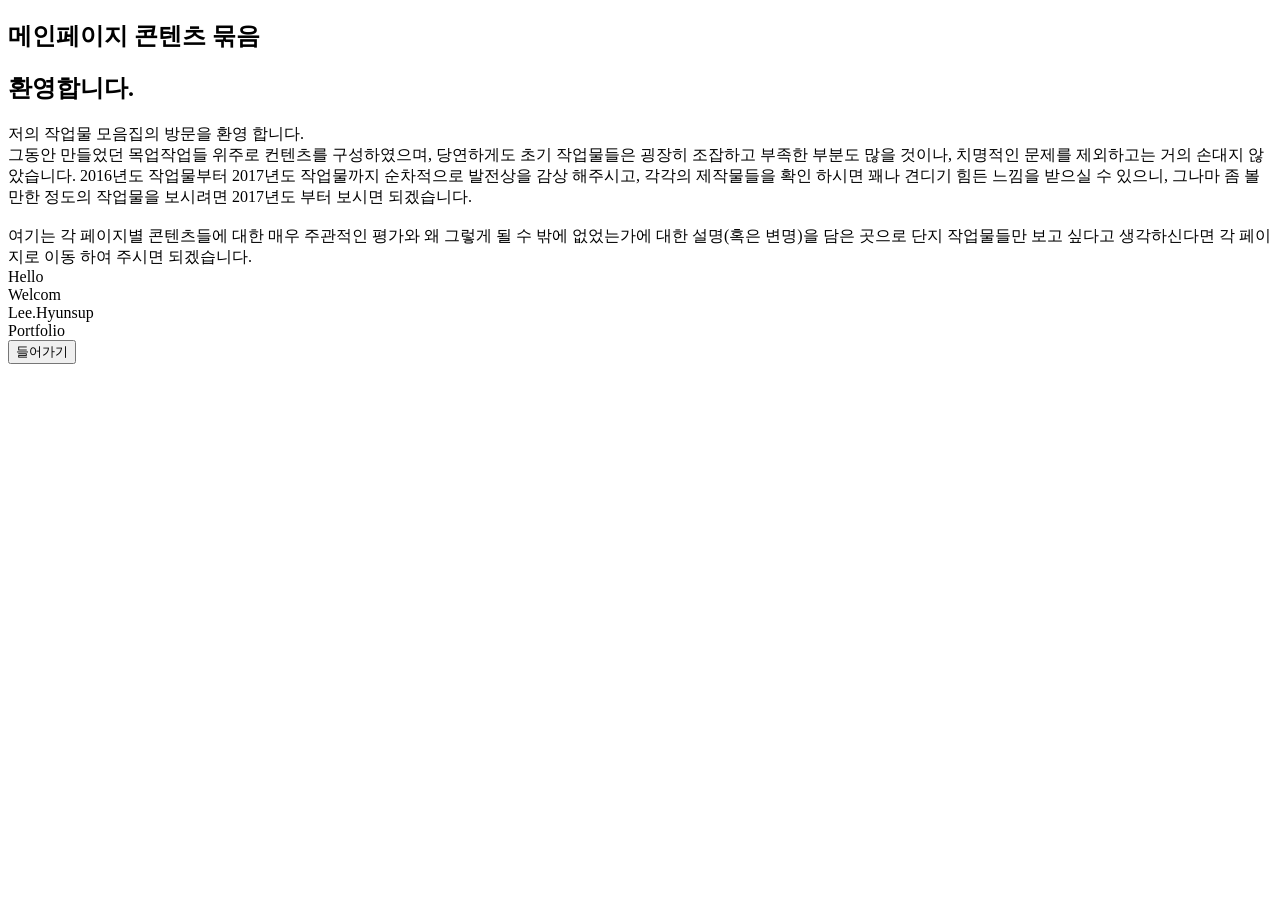
==== commit 3baab295: "20260804_01 - 수정." ====
--- a/index.html
+++ b/index.html
@@ -64,10 +64,106 @@
 	</head>
 
 	<body>
-		<div style="height:100vh; background:url(./images/buiding_img.png) no-repeat center; background-size:cover; text-indent:-100000%;">
-			<!-- <img src="./images/buiding_img.png" alt="도서출판 지금의 홈페이지가 준비 중 입니다. 문의사항은 clocktree@live.co.kr 로 보내주시기 바랍니다." style="width:100%;height:100%;"> -->
-			도서출판 지금의 홈페이지가 준비 중 입니다. 문의사항은 clocktree@live.co.kr 로 보내주시기 바랍니다.
-		</div>		
-		<script async src="./js/move.js?20220512_13"></script>
+		<header class="body-all-header">
+			<div class="body-section-all">
+				<div class="section-num1-article header">
+
+				</div>
+			</div>
+		</header>
+		<section class="body-section-content">
+			<h1 class="section-heading">메인페이지 콘텐츠 묶음</h1>
+			<article class="section-content-article" id="section-content-main">
+
+				<div id="content-article-wraper1" class="content-article-wraper">
+					<div class="article-main-welcolme">
+						<div class="main-welcolme-summon">
+							<h2>환영합니다.</h2>
+						</div>
+					</div>
+					<div class="article-main-intro">
+
+						<div id="slide-wrap" class="slide-wrap">
+						</div>
+						<div id="slide-wrap-i" class="slide-wrap">
+							저의 작업물 모음집의 방문을 환영 합니다.<br>
+							그동안 만들었던 목업작업들 위주로 컨텐츠를 구성하였으며,
+							당연하게도 초기 작업물들은 굉장히 조잡하고 부족한 부분도
+							많을 것이나, 치명적인 문제를 제외하고는 거의 손대지 않았습니다.
+							2016년도 작업물부터 2017년도 작업물까지 순차적으로 발전상을 감상
+							해주시고, 각각의 제작물들을 확인 하시면 꽤나 견디기 힘든 느낌을
+							받으실 수 있으니, 그나마 좀 볼만한 정도의 작업물을 보시려면
+							2017년도 부터 보시면 되겠습니다.<br>
+							<br>
+							여기는 각 페이지별 콘텐츠들에 대한 매우 주관적인 평가와 왜 그렇게
+							될 수 밖에 없었는가에 대한 설명(혹은 변명)을 담은 곳으로 단지
+							작업물들만 보고 싶다고 생각하신다면 각 페이지로 이동 하여 주시면
+							되겠습니다.<br>
+						</div>
+
+					</div>
+					<div class="article-summon-wrap">
+					</div>
+
+					<div class="main-scrollall-back">
+
+					</div>
+					<div class="scr-index-box">
+						<div class="index-btn-wrap">
+						</div>
+					</div>
+				</div>
+				<div class="main-scrollall-backb">
+					<div id="scrollall-back-acc1" class="scrollall-back-acc">
+						Hello
+					</div>
+					<div id="scrollall-back-acc2" class="scrollall-back-acc">
+						Welcom
+					</div>
+					<div id="scrollall-back-acc3" class="scrollall-back-acc">
+
+					</div>
+					<div id="scrollall-back-acc4" class="scrollall-back-acc">
+
+					</div>
+				</div>
+			</article>
+		</section>
+		<footer>
+			<div class="body-footer-contaner">
+
+			</div>
+		</footer>
+		<div id="click-all-filter-index" class="click-all-filter">
+			<div class="filter-loader-loadingbox">
+				<div class="loader-loadingbox-spin">
+					<div class="loadingbox-spin-inaroundf">
+					</div>
+				</div>
+			</div>
+		</div>
+		<div id="click-all-filter-landing" class="click-all-filter2">
+			<div class="filter-landing-contents">
+				<div id="landing-contents-title">
+					Lee.Hyunsup<br>
+					Portfolio<br>
+				</div>
+				<div id="landing-contents-buttonwrap">
+					<button id="contents-button-inside" tabindex="0">
+						들어가기
+					</button>
+				</div>
+				<div class="landing-contents-clock"></div>
+			</div>
+		</div>
+		<div class="body-filter-preloader">
+			<div class="filter-preloader-loadingbox">
+				<div class="preloader-loadingbox-spin">
+					<div class="loadingbox-spin-inaround">
+					</div>
+				</div>
+			</div>
+		</div>
+		<script async src="./js/move.js?20240204_13"></script>
 	</body>
-</html>
+</html>
--- a/css/style.css
+++ b/css/style.css
@@ -58,6 +58,60 @@
 input[type=button]{box-sizing:border-box;font-family:'Nanum Gothic','NanumGothic';}
 input[type=select]{appearance:none;}
 textarea{box-sizing:border-box;}
+
+.padding-bottom-75px{padding-bottom:75px!important;}
+
+.margin_top-10px{margin-top:10px!important;}
+.margin_top-20px{margin-top:20px!important;}
+.margin_top-30px{margin-top:30px!important;}
+.margin_top-40px{margin-top:40px!important;}
+.margin_top-50px{margin-top:50px!important;}
+.margin_top-60px{margin-top:60px!important;}
+.margin_top-70px{margin-top:70px!important;}
+.margin_top-80px{margin-top:80px!important;}
+.margin_top-90px{margin-top:90px!important;}
+.margin_top-100px{margin-top:100px!important;}
+
+.margin_bottom-10px{margin-bottom:10px!important;}
+.margin_bottom-20px{margin-bottom:20px!important;}
+.margin_bottom-30px{margin-bottom:30px!important;}
+.margin_bottom-40px{margin-bottom:40px!important;}
+.margin_bottom-50px{margin-bottom:50px!important;}
+.margin_bottom-60px{margin-bottom:60px!important;}
+.margin_bottom-70px{margin-bottom:70px!important;}
+.margin_bottom-80px{margin-bottom:80px!important;}
+.margin_bottom-90px{margin-bottom:90px!important;}
+.margin_bottom-100px{margin-bottom:100px!important;}
+.margin_bottom-180px{margin-bottom:180px!important;}
+
+.btn_square{line-height:1.5rem;padding:0 1.2rem;}
+.btn_rectangle{line-height:1.5rem;padding:0 1.2rem;border-radius:0.5rem;}
+.btn_circle{padding:1.2rem;border-radius:100%;}
+
+.bg_ultramarine{background-color:rgba(23,28,97,1);}
+.bg_lime{background-color:rgba(141,194,31,1);}
+.bg_black{background-color:rgba(0,0,0,1);}
+.bg_white{background-color:rgba(255,255,255,1);}
+
+.color_black{color:#000!important;}
+.color_white{color:#fff!important;}
+.color_coral{color:#424985!important;}
+.color_gray{color:#6c6c6c!important;}
+.color_blue{color:#30a7e2!important;}
+.color_green{color:#3fcc60!important;}
+.color_navy{color:#424985!important;}
+.color_rose{color:#9f4b6d!important;}
+.color_purple{color:#74449c!important;}
+
+.color_consulting{color:#3869f6!important;}
+.color_faq{color:#28d47c!important;}
+
+.background_blue{background:#30a7e2!important;}
+.background_green{background:#3fcc60!important;}
+.background_purple{background:#949ce4!important;}
+
+.max_art{background:transparent!important;}
+.clear_both{clear:both;}
 
 .body-all-header{width:100%;background:rgba(0,0,0,0);position:fixed;top:0;left:0;z-index:6;box-shadow:0px 0px 7px 0px;border-bottom:1px solid #4e3b29;}
 .body-all-header .section-num1-article #section1-article1-nav1{width:100%;background:rgba(255,255,255,1);line-height:50px;transition:background-color 0.2s;/*box-shadow:0px 1px rgba(0,0,0,0.5);*/}
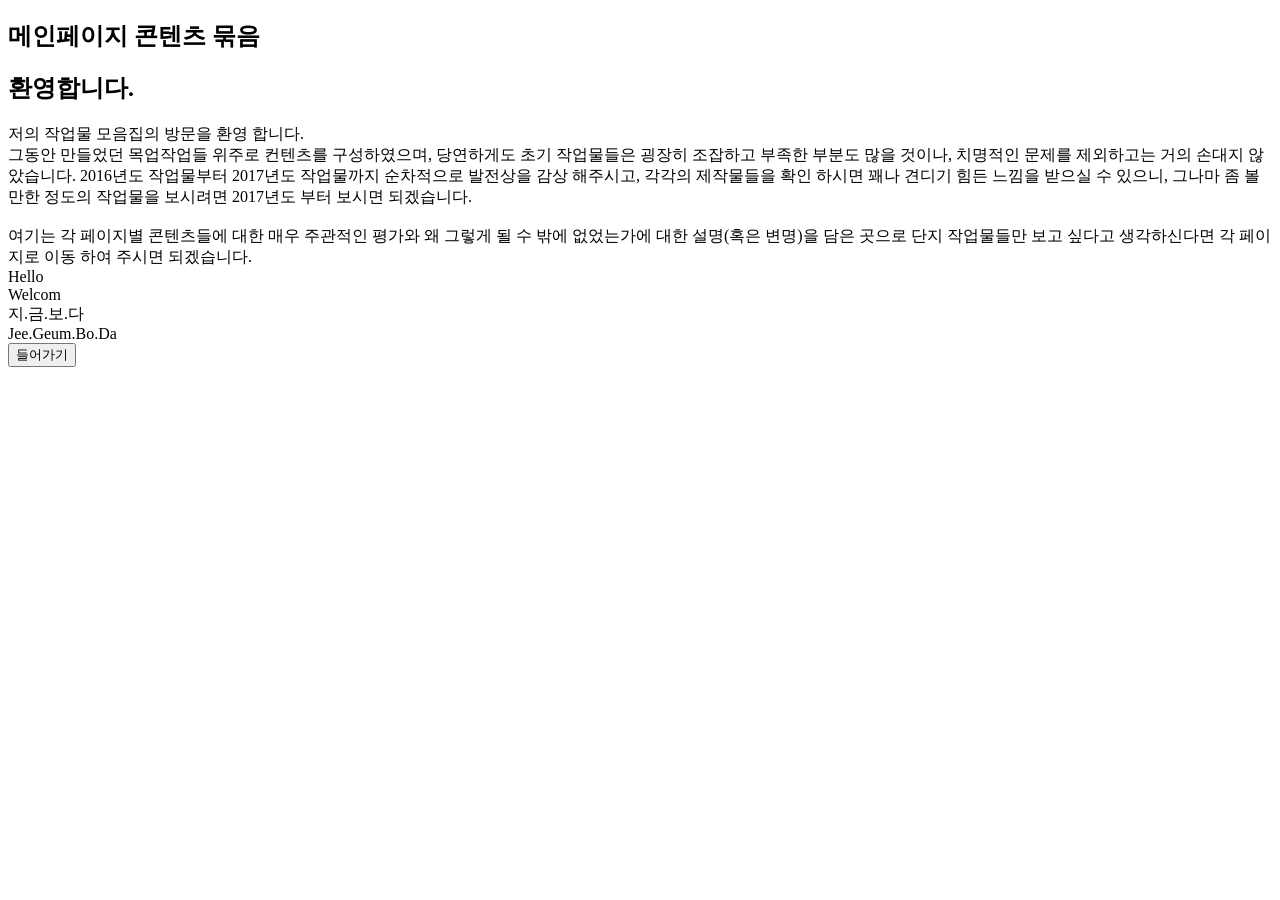
==== commit e3e19d9e: "20260805_01 - 수정." ====
--- a/index.html
+++ b/index.html
@@ -1,7 +1,7 @@
 <!DOCTYPE HTML>
 <html lang="ko">
 	<head>
-		<title>Welcome to JeeGeum Site - main</title>
+		<title>Welcome to JeeGeumBoDa Site - main</title>
 		<base href="https://www.jeegeum.com/">
 		<meta charset="utf-8">
 		<meta name="viewport" content="width=device-width, user-scalable=yes, initial-scale=1.0" >
@@ -145,8 +145,8 @@
 		<div id="click-all-filter-landing" class="click-all-filter2">
 			<div class="filter-landing-contents">
 				<div id="landing-contents-title">
-					Lee.Hyunsup<br>
-					Portfolio<br>
+					지.금.보.다<br>
+					Jee.Geum.Bo.Da<br>
 				</div>
 				<div id="landing-contents-buttonwrap">
 					<button id="contents-button-inside" tabindex="0">
--- a/css/style.css
+++ b/css/style.css
@@ -113,9 +113,9 @@
 .max_art{background:transparent!important;}
 .clear_both{clear:both;}
 
-.body-all-header{width:100%;background:rgba(0,0,0,0);position:fixed;top:0;left:0;z-index:6;box-shadow:0px 0px 7px 0px;border-bottom:1px solid #4e3b29;}
+.body-all-header{width:100%;background:rgba(0,0,0,0);position:fixed;top:0;left:0;z-index:6;box-shadow:0px 0px 7px 0px;border-bottom:1px solid #000;}
 .body-all-header .section-num1-article #section1-article1-nav1{width:100%;background:rgba(255,255,255,1);line-height:50px;transition:background-color 0.2s;/*box-shadow:0px 1px rgba(0,0,0,0.5);*/}
-.body-all-header .section-num1-article #section1-article1-nav1 .article1-nav1-toplogo{width:80px;background:url('../images/sprites-topmenu5.png') no-repeat;background-size:120px 80px;background-position:0px 10px;margin:0 auto;/*transition:all 0.05s;*/}
+.body-all-header .section-num1-article #section1-article1-nav1 .article1-nav1-toplogo{width:80px;background:url('../images/sprites-topmenu6.png') no-repeat;background-size:120px 80px;background-position:0px 10px;margin:0 auto;/*transition:all 0.05s;*/}
 .body-all-header .section-num1-article #section1-article1-nav1 .article1-nav1-toplogo h1{width:100%;}
 .body-all-header .section-num1-article #section1-article1-nav1 .article1-nav1-toplogo h1 img{width:100%;margin-top:10px;margin-bottom:10px;}
 
@@ -130,7 +130,7 @@
 .body-all-header .section-num1-article #section1-article1-nav1 #article1-nav1-topmenuwrap1 #article1-nav1-topmenu1 .nav1-topmenu1-list .topmenu1-list-span .list-span-rightborder{display:block;width:0%;box-sizing:border-box;position:absolute;right:50%;bottom:0px;border-bottom:3px solid #bbb;}
 
 .body-all-header .section-num1-article #section1-article1-nav1 .top-icon{width:40px;height:40px;position:absolute;z-index:3;top:30px;transition:background-position 0.1s;}
-.body-all-header .section-num1-article #section1-article1-nav1 #phon-icon{background:url('../images/sprites-topmenu5.png') no-repeat;background-size:120px 80px;background-position:-80px 0px;left:2%;border-radius:5px;cursor:pointer;}
+.body-all-header .section-num1-article #section1-article1-nav1 #phon-icon{background:url('../images/sprites-topmenu6.png') no-repeat;background-size:120px 80px;background-position:-80px 0px;left:2%;border-radius:5px;cursor:pointer;}
 .body-all-header .section-num1-article #section1-article1-nav1 #phon-icon span{display:none;}
 .body-all-header .section-num1-article #section1-article1-nav1 #menu-icon{right:2%;}
 .body-all-header .section-num1-article #section1-article1-nav1 #menu-icon input{display:none;}
@@ -138,10 +138,10 @@
 .body-all-header .section-num1-article #section1-article1-nav1 #menu-icon label{text-indent:-800%;}
 
 /* Exit Icon */
-.body-all-header .section-num1-article #section1-article1-nav1 #menu-icon label:before, #menu-icon input:checked + label:before{content:'';position:absolute;width:38px;height:6px;background:#4E3B29;border:1px solid #fff;border-radius:2px;top:50%;left:0;margin-top:-3px;display:block;}
-.body-all-header .section-num1-article #section1-article1-nav1 #menu-icon.scroll_on label:before.scroll_on, #menu-icon.scroll_on input:checked + label:before{background:#fff;border:1px solid #4E3B29;}
+.body-all-header .section-num1-article #section1-article1-nav1 #menu-icon label:before, #menu-icon input:checked + label:before{content:'';position:absolute;width:38px;height:6px;background:#000;border:1px solid #fff;border-radius:2px;top:50%;left:0;margin-top:-3px;display:block;}
+.body-all-header .section-num1-article #section1-article1-nav1 #menu-icon.scroll_on label:before.scroll_on, #menu-icon.scroll_on input:checked + label:before{background:#fff;border:1px solid #000;}
 .body-all-header .section-num1-article #section1-article1-nav1 #menu-icon label:before{animation: animationOneReverse 0.5s ease forwards;}
-.body-all-header .section-num1-article #section1-article1-nav1 #menu-icon.scroll_on label:before{background:#4E3B29;border:1px solid #fff;}
+.body-all-header .section-num1-article #section1-article1-nav1 #menu-icon.scroll_on label:before{background:#000000;border:1px solid #fff;}
 @keyframes animationOneReverse {
 	0% { transform: rotate(315deg); }
 	25% { transform: rotate(360deg); }
@@ -153,8 +153,8 @@
 	75% { transform: rotate(360deg); }
 	100% { transform: rotate(315deg); }
 }
-.body-all-header .section-num1-article #section1-article1-nav1 #menu-icon label:after, #menu-icon input:checked + label:after{content:'';position:absolute;width:38px;height:6px;background:#4E3B29;border:1px solid #fff;border-radius:2px;top:50%;left:0;margin-top:-3px;display:block;}
-.body-all-header .section-num1-article #section1-article1-nav1 #menu-icon.scroll_on label:after, #menu-icon.scroll_on input:checked + label:after{background:#fff;border:1px solid #4E3B29;z-index:-1;}
+.body-all-header .section-num1-article #section1-article1-nav1 #menu-icon label:after, #menu-icon input:checked + label:after{content:'';position:absolute;width:38px;height:6px;background:#000;border:1px solid #fff;border-radius:2px;top:50%;left:0;margin-top:-3px;display:block;}
+.body-all-header .section-num1-article #section1-article1-nav1 #menu-icon.scroll_on label:after, #menu-icon.scroll_on input:checked + label:after{background:#fff;border:1px solid #000;z-index:-1;}
 .body-all-header .section-num1-article #section1-article1-nav1 #menu-icon label:after{animation: animationTwoReverse 0.5s ease forwards;}
 @keyframes animationTwoReverse {
 	0% { transform: rotate(405deg); }
@@ -169,8 +169,8 @@
 }
 
 /* Burger Icon */
-.body-all-header .section-num1-article #section1-article1-nav1 #menu-icon label .menu-icon-menubar:before{content:'';position:absolute;width:38px;height:6px;border-radius:2px;background:#4E3B29;border:1px solid #fff;top:2px;left:0;animation:animationBurgerTopReverse 0.5s ease forwards;}
-.body-all-header .section-num1-article #section1-article1-nav1 #menu-icon.scroll_on label .menu-icon-menubar:before{background:#fff;border:1px solid #4E3B29;}
+.body-all-header .section-num1-article #section1-article1-nav1 #menu-icon label .menu-icon-menubar:before{content:'';position:absolute;width:38px;height:6px;border-radius:2px;background:#000;border:1px solid #fff;top:2px;left:0;animation:animationBurgerTopReverse 0.5s ease forwards;}
+.body-all-header .section-num1-article #section1-article1-nav1 #menu-icon.scroll_on label .menu-icon-menubar:before{background:#fff;border:1px solid #000;}
 @keyframes animationBurgerTopReverse {
 	0%, 50% { transform: translateY(12px); opacity: 0; }
 	51% { transform: translateY(12px); opacity: 1; }
@@ -182,8 +182,8 @@
 	50% { transform: translateY(12px); opacity: 1; }
 	51%, 100% { transform: translateY(12px); opacity: 0; }
 }
-.body-all-header .section-num1-article #section1-article1-nav1 #menu-icon label .menu-icon-menubar:after{content:'';position:absolute;width:38px;height:6px;border-radius:2px;background:#4E3B29;border:1px solid #fff;bottom:0px;left:0;animation:animationBurgerBottomReverse 0.5s ease forwards;}
-.body-all-header .section-num1-article #section1-article1-nav1 #menu-icon.scroll_on label .menu-icon-menubar:after{background:#fff;border:1px solid #4E3B29;}
+.body-all-header .section-num1-article #section1-article1-nav1 #menu-icon label .menu-icon-menubar:after{content:'';position:absolute;width:38px;height:6px;border-radius:2px;background:#000;border:1px solid #fff;bottom:0px;left:0;animation:animationBurgerBottomReverse 0.5s ease forwards;}
+.body-all-header .section-num1-article #section1-article1-nav1 #menu-icon.scroll_on label .menu-icon-menubar:after{background:#fff;border:1px solid #000;}
 @keyframes animationBurgerBottomReverse {
 	0%, 50% { transform: translateY(-12px); opacity: 0; }
 	51% { transform: translateY(-12px); opacity: 1; }
@@ -206,9 +206,9 @@
 .body-section-content .section-content-article .content-article-wraper .scr-index-box #index-btn-wrap1{width:3em;min-height:96px;position:fixed;bottom:100px;transition:all 0.2s;z-index:-1;opacity:0;}
 .body-section-content .section-content-article .content-article-wraper .scr-index-box .index-btn-wrap .index-btn-all{width:30px;height:30px;background:rgba(0,0,0,1);margin:2px auto;border:1px solid #fff;border-radius:200px;cursor:pointer;text-align:center;font-size:14px;color:#fff;line-height:30px;transition:all 0.2s;}
 
-footer .body-footer-contaner{width:100%;min-height:80px;max-width:1080px;margin:0 auto;color:#4e3b29;}
+footer .body-footer-contaner{width:100%;min-height:80px;max-width:1080px;margin:0 auto;color:#000;}
 footer .body-footer-contaner .body-footer-add{width:100%;text-align:center;line-height:19px;font-size:17px;font-weight:700;padding-top:2px;padding-bottom:2px;float:left;margin-left:0%;}
-footer .body-footer-contaner .body-footer-add a{color:#4e3b29;text-decoration:none;}
+footer .body-footer-contaner .body-footer-add a{color:#000;text-decoration:none;}
 footer .body-footer-contaner .body-footer-add address{font-style:normal;}
 footer .body-footer-contaner .body-footer-add .footer-add-num {cursor:pointer;}
 footer .body-footer-contaner .body-footer-add .Copyright{vertical-align:top;text-align:center;font-size:11px;border:0;margin:0;padding:0;}
@@ -216,7 +216,7 @@
 footer .body-footer-contaner .nav1-side-menu{position:fixed;width:100%;height:100px;background:#fff;float:left;right:-100%;bottom:0;border-top:1px solid #000;}
 footer .body-footer-contaner .nav1-side-menu .side-menu-listwrap{border-bottom:0px solid #000;}
 footer .body-footer-contaner .nav1-side-menu .side-menu-listwrap .menu-list-ul li{width:20%;height:100%;text-align:center;line-height:25px;border-top:0px solid #000;float:left;}
-footer .body-footer-contaner .nav1-side-menu .side-menu-listwrap .menu-list-ul li .ul-li-img1{box-sizing:border-box;display:block;position:relative;border-radius:12px;margin:0 auto;margin-top:20px;color:#4e3b29;text-decoration:none;background:url('../images/sprites-footer.png') no-repeat;background-size:500% 60px;}
+footer .body-footer-contaner .nav1-side-menu .side-menu-listwrap .menu-list-ul li .ul-li-img1{box-sizing:border-box;display:block;position:relative;border-radius:12px;margin:0 auto;margin-top:20px;color:#000;text-decoration:none;background:url('../images/sprites-footer.png') no-repeat;background-size:500% 60px;}
 footer .body-footer-contaner .nav1-side-menu .side-menu-listwrap .menu-list-ul li #list-ul-li1{background-position:0% center;}
 footer .body-footer-contaner .nav1-side-menu .side-menu-listwrap .menu-list-ul li #list-ul-li2{background-position:25% center;}
 footer .body-footer-contaner .nav1-side-menu .side-menu-listwrap .menu-list-ul li #list-ul-li3{background-position:50% center;}
@@ -254,20 +254,20 @@
 #click-all-filter-landing{width:100%;height:100%;background:rgba(255,255,255,0.9);position:fixed;top:0;left:0;bottom:0;right:0;z-index:60;box-sizing:content-box;overflow:auto;display:block;opacity:1;transition:all 0.3s;}
 #click-all-filter-landing :focus, #click-all-filter-landing :focus-within{outline:0px dashed #423122;}
 #click-all-filter-landing .filter-landing-contents{position:absolute;margin-left:50%;margin-bottom:50px;}
-#click-all-filter-landing .filter-landing-contents #landing-contents-title{text-align:center;color:#4E3B29;text-indent:-200%;}
+#click-all-filter-landing .filter-landing-contents #landing-contents-title{text-align:center;color:#000;text-indent:-200%;}
 
 #click-all-filter-landing .filter-landing-contents #landing-contents-buttonwrap{width:100%;text-align:center;text-indent:100%;margin-bottom:10px;}
-#click-all-filter-landing .filter-landing-contents #landing-contents-buttonwrap button{width:70%;height:100%;border-radius:400px; background:#fff;border:3px solid #4E3B29; color:#4E3B29; transition:all 0.2s; font-weight:600;}
-#click-all-filter-landing .filter-landing-contents #landing-contents-buttonwrap button:hover{background:#4E3B29;color:#fff;border:0; transition:all 0.2s;}
+#click-all-filter-landing .filter-landing-contents #landing-contents-buttonwrap button{width:70%;height:100%;border-radius:400px; background:#fff;border:3px solid #000; color:#000; transition:all 0.2s; font-weight:600;}
+#click-all-filter-landing .filter-landing-contents #landing-contents-buttonwrap button:hover{background:#000;color:#fff;border:0; transition:all 0.2s;}
 #click-all-filter-landing .filter-landing-contents #landing-contents-buttonwrap button:active{background:#333;color:#fff; border:0px; transition:all 0.2s;}
 
-#click-all-filter-landing .filter-landing-contents .landing-contents-clock{width:100%;color:#4E3B29;}
-#click-all-filter-landing .filter-landing-contents .cover-city{width:100%;color:#4E3B29;}
+#click-all-filter-landing .filter-landing-contents .landing-contents-clock{width:100%;color:#000;}
+#click-all-filter-landing .filter-landing-contents .cover-city{width:100%;color:#000;}
 
 .body-filter-preloader{width:100%;height:100%;background:rgba(255,255,255,0.9);position:fixed;top:0;left:0;bottom:0;right:0;box-sizing:content-box;overflow:auto;opacity:1;transition:all 0.3s;z-index:61;display:block;}
 .body-filter-preloader .filter-preloader-loadingbox{width:100px;height:100px;position:absolute;top:40%;left:50%;margin-top:-50px;margin-left:-50px;}
-.body-filter-preloader .filter-preloader-loadingbox .preloader-loadingbox-spin{width:98px;height:98px;margin:1px auto;border:10px solid #4E3B29;border-top:10px solid #999;border-left:1px dashed #ddd;border-right:1px dashed #ddd;border-radius:91px;animation:spiningaround 1s linear infinite;}
-.body-filter-preloader .filter-preloader-loadingbox .preloader-loadingbox-spin .loadingbox-spin-inaround{width:70px;height:70px;margin:4px auto;border:10px solid #4E3B29;border-right:10px solid rgba(255,255,255,0);border-radius:91px;animation:spininginaround 1s linear infinite;}
+.body-filter-preloader .filter-preloader-loadingbox .preloader-loadingbox-spin{width:98px;height:98px;margin:1px auto;border:10px solid #000;border-top:10px solid #999;border-left:1px dashed #ddd;border-right:1px dashed #ddd;border-radius:91px;animation:spiningaround 1s linear infinite;}
+.body-filter-preloader .filter-preloader-loadingbox .preloader-loadingbox-spin .loadingbox-spin-inaround{width:70px;height:70px;margin:4px auto;border:10px solid #000;border-right:10px solid rgba(255,255,255,0);border-radius:91px;animation:spininginaround 1s linear infinite;}
 
 @keyframes spiningaround{
 	from{transform:rotate(0deg);}
@@ -287,7 +287,7 @@
 }
 
 /*프래임 및 슬라이드갤러리*/
-.body-section-content .section-content-article .content-article-wraper .article-main-welcolme{font-size:30px;line-height:80px;font-weight:400;color:#4e3b29;text-align:center; background:#fff;z-index:5;}
+.body-section-content .section-content-article .content-article-wraper .article-main-welcolme{font-size:30px;line-height:80px;font-weight:400;color:#000;text-align:center; background:#fff;z-index:5;}
 .body-section-content .section-content-article .content-article-wraper .article-main-welcolme .main-welcolme-summon{animation: fadein 0.3s 1;}
 
 .body-section-content .section-content-article .content-article-wraper .main-scrollall-back{width:100%;max-width:1280px;height:100%;background:url('../images/slide/tree.png') no-repeat;background-size:100% 100%;position:fixed;top:0px;margin-left:-10px;z-index:3;}
@@ -343,7 +343,7 @@
 .body-section-content .section-content-article .content-article-wraper .article-main-scrollall .main-scrollall-con .scrollall-con-workimg2 img{width:100%}
 
 /*sub 공통*/
-.body-section-content .section-content-article .content-article-wraper .wraper-toptap-tap{width:50%;line-height:40px;border:1px solid #4e3b29;border-bottom:0px;border-radius:7px 7px 0px 0px;text-align:center;float:left;cursor:pointer;transition:all 0.2s;}
+.body-section-content .section-content-article .content-article-wraper .wraper-toptap-tap{width:50%;line-height:40px;border:1px solid #000;border-bottom:0px;border-radius:7px 7px 0px 0px;text-align:center;float:left;cursor:pointer;transition:all 0.2s;}
 .body-section-content .section-content-article .article-wraper-conbox{width:100%;max-width:1080px;background:rgba(255,255,255,1);padding:10px;margin:0 auto;}
 .body-section-content .section-content-article .article-wraper-conbox .wraper-conbox-con{width:24%;height:500px;margin:0.5%;background:blue;float:left;}
 
